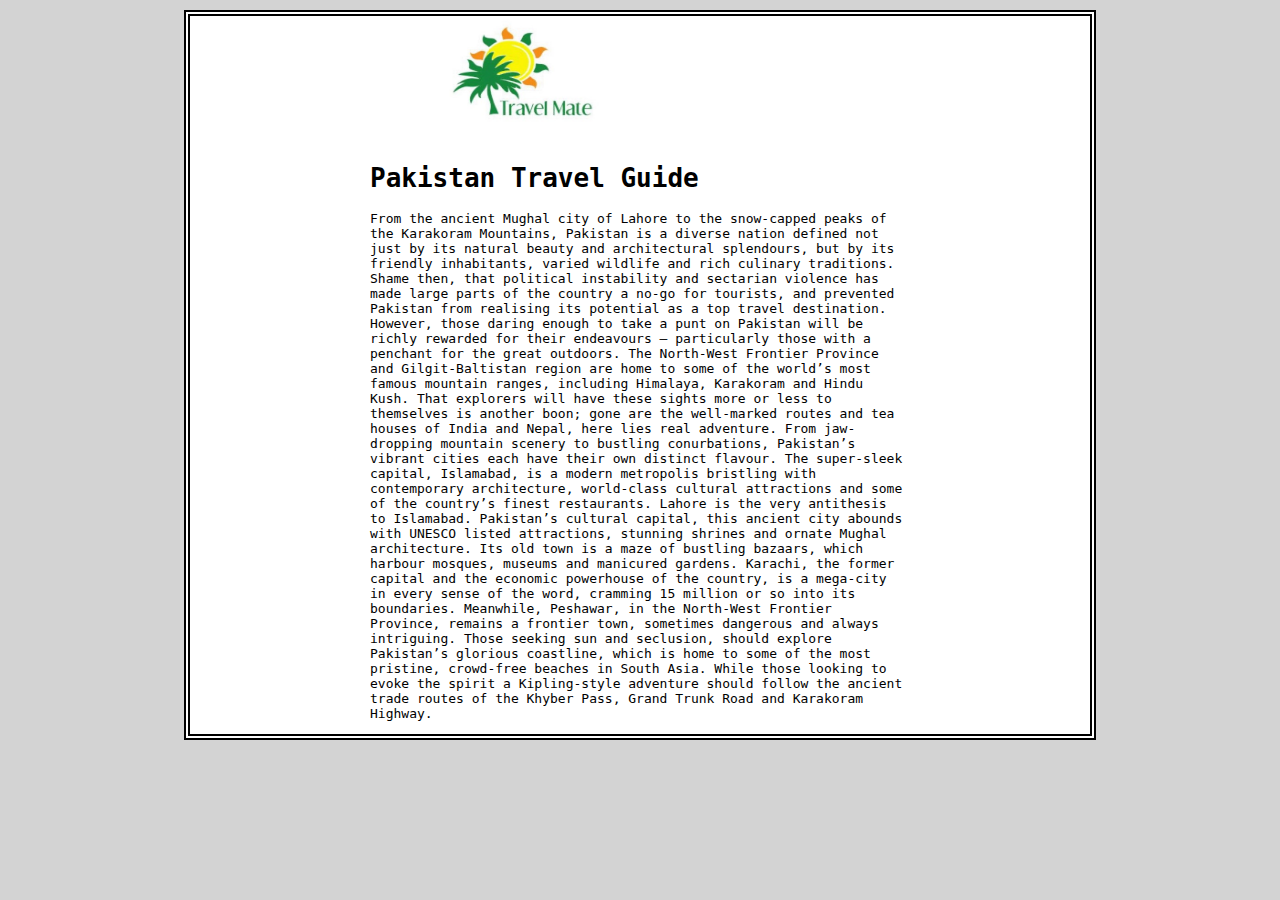
==== page/contact/contact.html @ ff57d8e0 "fixed home page" ====
<!DOCTYPE html>
<html lang="en">
<head>
    <meta charset="UTF-8">
    <title>Home</title>
    <link href="style.css" rel="stylesheet" text="text/css">
</head>
<body>
    <div class="container">
        <div class="content">
            <div class="wrapper2">
                <img class="logo" src="../../image/logo.jpg" height="120px" width="200px" alt="Logo">
            </div>
            <h1>Pakistan Travel Guide</h1>
            <p>From the ancient Mughal city of Lahore to the snow-capped peaks of the Karakoram Mountains, Pakistan is a diverse nation defined not just by its natural beauty and architectural splendours, but by its friendly inhabitants, varied wildlife and rich culinary traditions.

Shame then, that political instability and sectarian violence has made large parts of the country a no-go for tourists, and prevented Pakistan from realising its potential as a top travel destination.

However, those daring enough to take a punt on Pakistan will be richly rewarded for their endeavours – particularly those with a penchant for the great outdoors. The North-West Frontier Province and Gilgit-Baltistan region are home to some of the world’s most famous mountain ranges, including Himalaya, Karakoram and Hindu Kush.

That explorers will have these sights more or less to themselves is another boon; gone are the well-marked routes and tea houses of India and Nepal, here lies real adventure.

From jaw-dropping mountain scenery to bustling conurbations, Pakistan’s vibrant cities each have their own distinct flavour. The super-sleek capital, Islamabad, is a modern metropolis bristling with contemporary architecture, world-class cultural attractions and some of the country’s finest restaurants.

Lahore is the very antithesis to Islamabad. Pakistan’s cultural capital, this ancient city abounds with UNESCO listed attractions, stunning shrines and ornate Mughal architecture. Its old town is a maze of bustling bazaars, which harbour mosques, museums and manicured gardens.

Karachi, the former capital and the economic powerhouse of the country, is a mega-city in every sense of the word, cramming 15 million or so into its boundaries. Meanwhile, Peshawar, in the North-West Frontier Province, remains a frontier town, sometimes dangerous and always intriguing.

Those seeking sun and seclusion, should explore Pakistan’s glorious coastline, which is home to some of the most pristine, crowd-free beaches in South Asia. While those looking to evoke the spirit a Kipling-style adventure should follow the ancient trade routes of the Khyber Pass, Grand Trunk Road and Karakoram Highway.</p>
        </div>    
    </div>   
</body>
</html>
---- page/contact/style.css ----
body {
    background-color: lightgrey;
    font-family: monospace;
    margin: 0;
    padding: 0;
    margin-top: 10px;
        
}
.container {
    border: 0.5em double #000;
    width: 900px;
    margin: 0px auto;
    background-color: white;
   
}
.content {
    width: 60%;
    margin: 0px auto;   
    padding: 0;
}
.wrapper2 {
    width: 75%;
    margin: 0 auto;
    
    height: 130px;
}
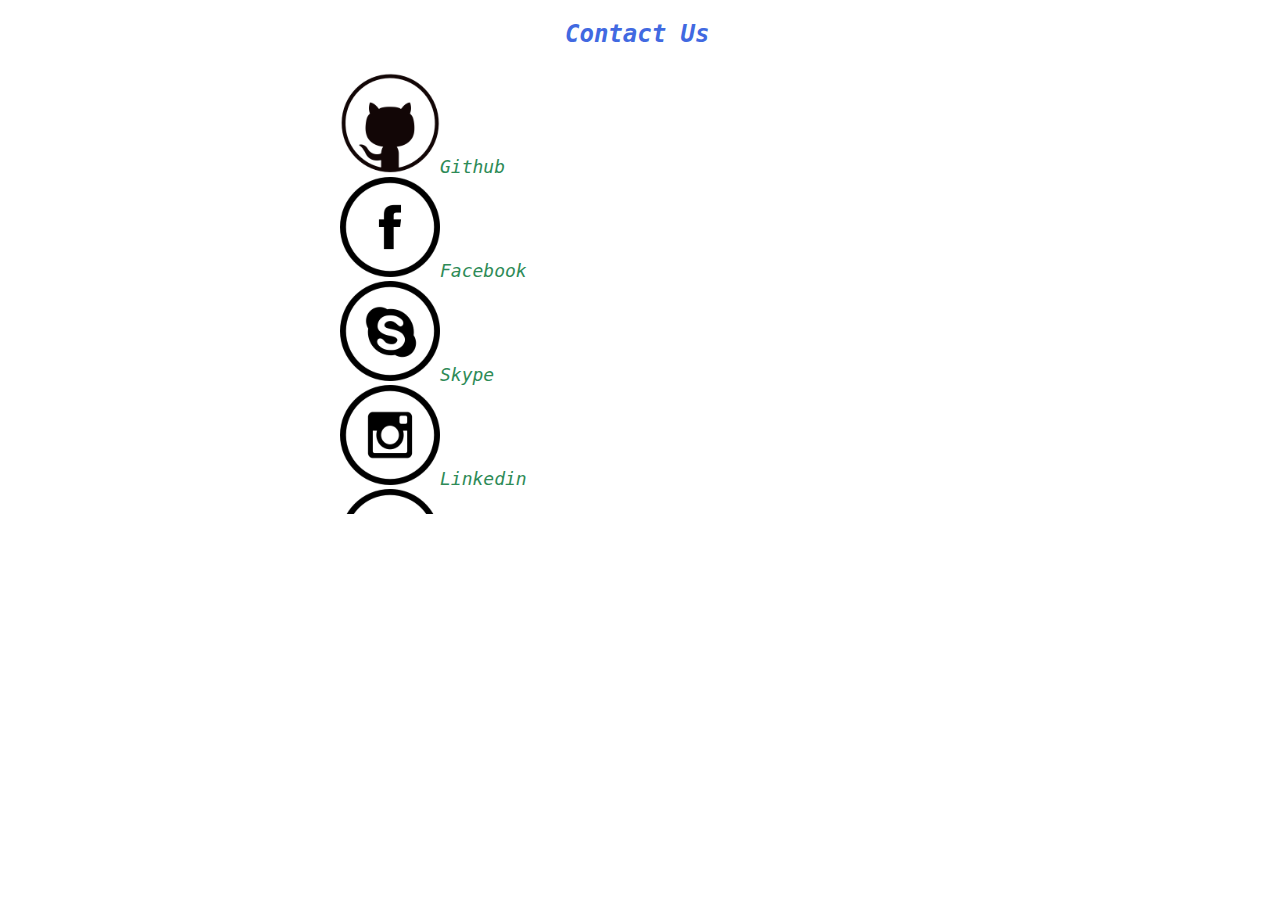
==== commit 35ade0b8: "contact page created" ====
--- a/page/contact/contact.html
+++ b/page/contact/contact.html
@@ -7,27 +7,16 @@
 </head>
 <body>
     <div class="container">
-        <div class="content">
-            <div class="wrapper2">
-                <img class="logo" src="../../image/logo.jpg" height="120px" width="200px" alt="Logo">
-            </div>
-            <h1>Pakistan Travel Guide</h1>
-            <p>From the ancient Mughal city of Lahore to the snow-capped peaks of the Karakoram Mountains, Pakistan is a diverse nation defined not just by its natural beauty and architectural splendours, but by its friendly inhabitants, varied wildlife and rich culinary traditions.
-
-Shame then, that political instability and sectarian violence has made large parts of the country a no-go for tourists, and prevented Pakistan from realising its potential as a top travel destination.
-
-However, those daring enough to take a punt on Pakistan will be richly rewarded for their endeavours – particularly those with a penchant for the great outdoors. The North-West Frontier Province and Gilgit-Baltistan region are home to some of the world’s most famous mountain ranges, including Himalaya, Karakoram and Hindu Kush.
-
-That explorers will have these sights more or less to themselves is another boon; gone are the well-marked routes and tea houses of India and Nepal, here lies real adventure.
-
-From jaw-dropping mountain scenery to bustling conurbations, Pakistan’s vibrant cities each have their own distinct flavour. The super-sleek capital, Islamabad, is a modern metropolis bristling with contemporary architecture, world-class cultural attractions and some of the country’s finest restaurants.
-
-Lahore is the very antithesis to Islamabad. Pakistan’s cultural capital, this ancient city abounds with UNESCO listed attractions, stunning shrines and ornate Mughal architecture. Its old town is a maze of bustling bazaars, which harbour mosques, museums and manicured gardens.
-
-Karachi, the former capital and the economic powerhouse of the country, is a mega-city in every sense of the word, cramming 15 million or so into its boundaries. Meanwhile, Peshawar, in the North-West Frontier Province, remains a frontier town, sometimes dangerous and always intriguing.
-
-Those seeking sun and seclusion, should explore Pakistan’s glorious coastline, which is home to some of the most pristine, crowd-free beaches in South Asia. While those looking to evoke the spirit a Kipling-style adventure should follow the ancient trade routes of the Khyber Pass, Grand Trunk Road and Karakoram Highway.</p>
-        </div>    
-    </div>   
+            <h1>Contact Us</h1>
+            <ul>
+                <li><a href="https://github.com/hammadhassan"> <img src="../../image/github.png" height="100px" width="100px"/>Github</a></li>
+                <li><a href="https://facebook.com/hammadhassansheikh"> <img src="../../image/fb.png" height="100px" width="100px"/>Facebook</a></li>
+                <li><a href="https://skype.com/hammadhassan7863"> <img src="../../image/sky.png" height="100px" width="100px"/>Skype</a></li>
+                <li><a href="https://linkedin.com/hammadhassan"> <img src="../../image/in.png" height="100px" width="100px"/>Linkedin</a></li>
+                <li><a href="https://twitter.com/hammadhassanskh"> <img src="../../image/tw.png" height="100px" width="100px"/>Twitter</a></li>
+                <li><a href="https://github.com/hammadhassan"> <img src="../../image/whatsapp.png" height="100px" width="100px"/>Whatsapp</a></li>
+                <li><a href="https://youtube.com/hammadhassan"> <img src="../../image/you.png" height="100px" width="100px"/>Youtube</a></li>
+            </ul>
+    </div>
 </body>
 </html>--- a/page/contact/style.css
+++ b/page/contact/style.css
@@ -1,26 +1,31 @@
 body {
-    background-color: lightgrey;
     font-family: monospace;
     margin: 0;
     padding: 0;
-    margin-top: 10px;
-        
+    margin-top: 10px;      
 }
 .container {
-    border: 0.5em double #000;
-    width: 900px;
+    /*border: 0.5em double #000;*/
+    width: 600px;
     margin: 0px auto;
     background-color: white;
-   
+    height: 504px; 
+    overflow: scroll;
 }
-.content {
-    width: 60%;
-    margin: 0px auto;   
-    padding: 0;
+h1 {
+    margin: 10px auto;
+    font-size: 24px;
+    font-style: oblique;
+    color: royalblue;
+    width: 25%
 }
-.wrapper2 {
-    width: 75%;
-    margin: 0 auto;
-    
-    height: 130px;
+a {
+    text-decoration: none;
+    color: seagreen;
+    font-size: 18px;
+    font-style: oblique;
+}
+ul {
+    display: inline;
+    list-style: none;
 }